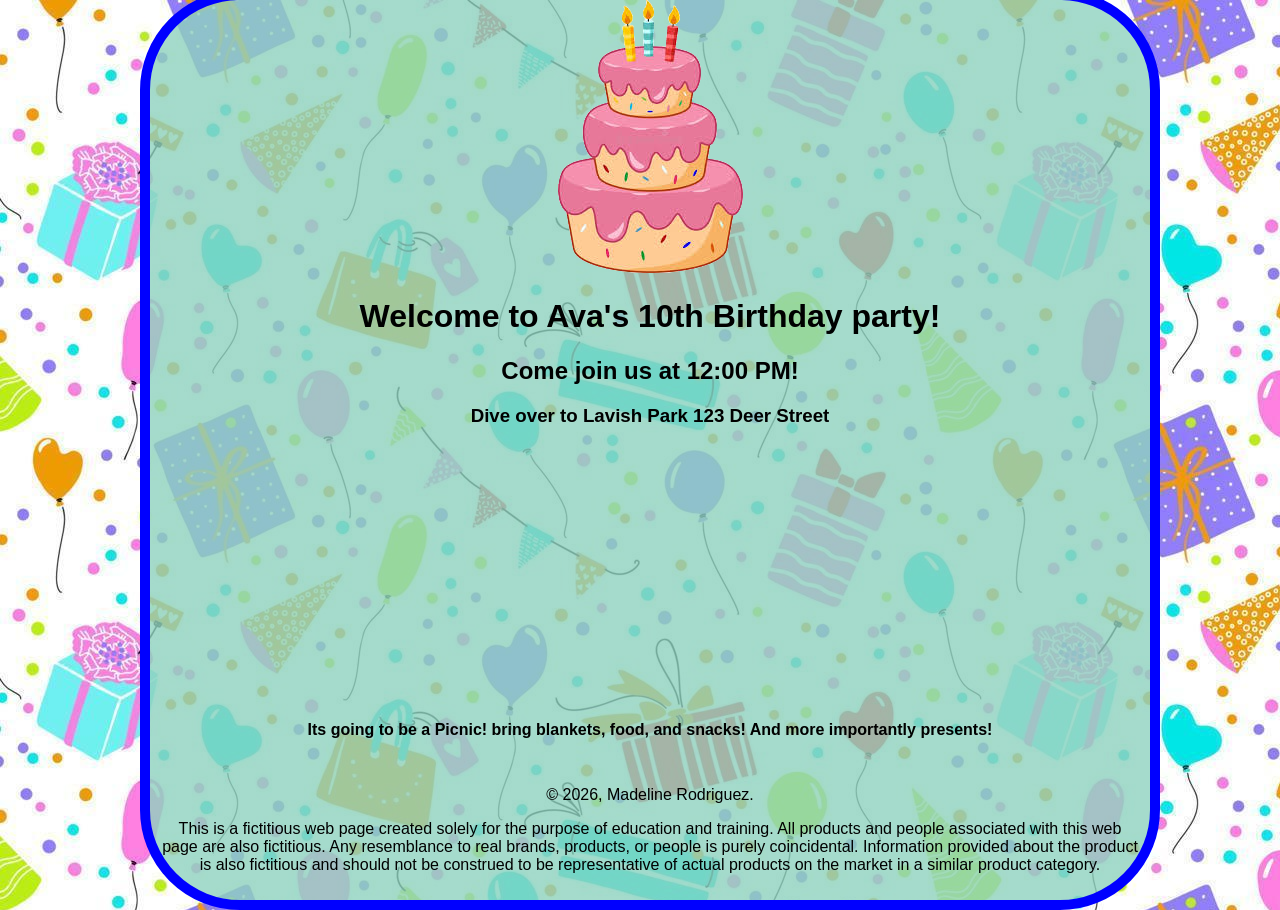
==== GRA1750p4MadelineRodriguez2026/index.html @ ab42de2c "Add files via upload" ====
<!doctype html>
<html>
<head>
<meta charset="utf-8">
<title>Your invited to Ava's party - Madeline Rodriguez, 2026</title>
</head>
	<style>
		body{
			margin:0;
			background-image: url("background.jpg");
			background-repeat: repeat;
			text-align: center
		}
wrapper{ 
	width:1000px;
	display:block;
	margin:auto;
	background-color:rgba(143,211,192,0.8);
	position:absolute;
	top:50%;
	left:50%;
	margin-left: -500px;
	transform: translatey(-50%);
	border-radius: 100px;
	font-family: "Gill Sans", "Gill Sans MT", "Myriad Pro", "DejaVu Sans Condensed", Helvetica, Arial, "sans-serif";
	border:10px solid blue;
		}
		footer{
			padding:10px;
		}
	
		
		
		</style>
<body>
	<wrapper>
		<img src="cake.png" />
		<h1> Welcome to Ava's 10th Birthday party!</h1>
		<h2>Come join us at 12:00 PM! </h2>
		<h3>Dive over to Lavish Park 123 Deer Street  </h3>
		<iframe src="https://www.google.com/maps/embed?pb=!1m18!1m12!1m3!1d3589.51232220955!2d-80.27681592513996!3d25.885523503478602!2m3!1f0!2f0!3f0!3m2!1i1024!2i768!4f13.1!3m3!1m2!1s0x88d9b0082c241f3b%3A0x5fd60d3c7189a581!2sAmelia%20Earhart%20Park!5e0!3m2!1sen!2sus!4v1772132734855!5m2!1sen!2sus" width="300" height="250" style="border:0;" allowfullscreen="" loading="lazy" referrerpolicy="no-referrer-when-downgrade"></iframe>
		<h4>Its going to be a Picnic! bring blankets, food, and snacks! And more importantly presents! </h4>
		
		
		
		
	<footer>
		<p>&copy; 2026, Madeline Rodriguez.</p>
<p>This is a fictitious web page created solely for the purpose of education and training. All products and people associated with this web page are also fictitious. Any resemblance to real brands, products, or people is purely coincidental. Information provided about the product is also fictitious and should not be construed to be representative of actual products on the market in a similar product category.</p>
		</footer>
	</wrapper>
</body>
</html>
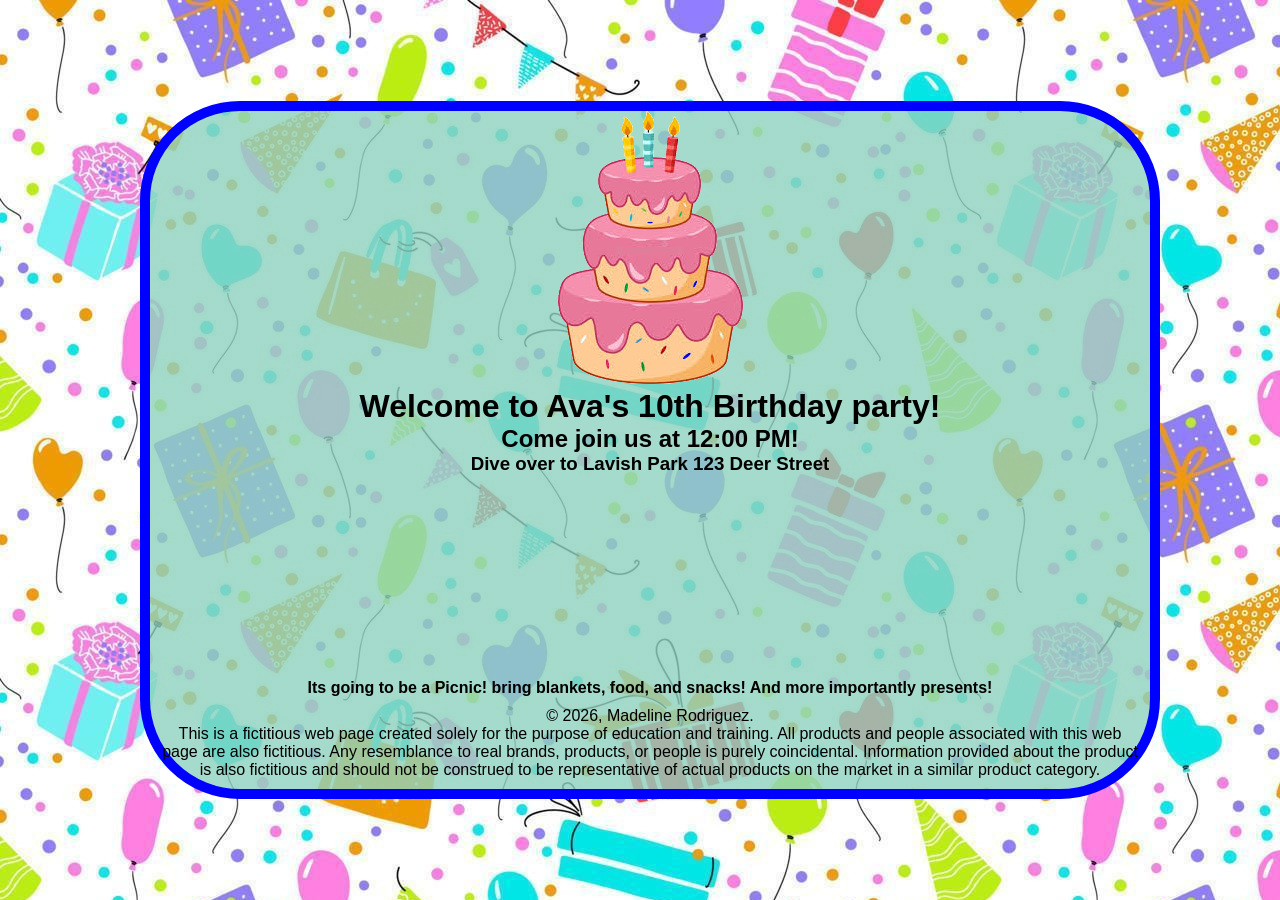
==== commit 3c5b8cb5: "Add files via upload" ====
--- a/GRA1750p4MadelineRodriguez2026/index.html
+++ b/GRA1750p4MadelineRodriguez2026/index.html
@@ -5,6 +5,9 @@
 <title>Your invited to Ava's party - Madeline Rodriguez, 2026</title>
 </head>
 	<style>
+		h1,h2,h3,h4,h5,h6,p{
+			margin:0;
+		}
 		body{
 			margin:0;
 			background-image: url("background.jpg");
@@ -38,7 +41,7 @@
 		<h1> Welcome to Ava's 10th Birthday party!</h1>
 		<h2>Come join us at 12:00 PM! </h2>
 		<h3>Dive over to Lavish Park 123 Deer Street  </h3>
-		<iframe src="https://www.google.com/maps/embed?pb=!1m18!1m12!1m3!1d3589.51232220955!2d-80.27681592513996!3d25.885523503478602!2m3!1f0!2f0!3f0!3m2!1i1024!2i768!4f13.1!3m3!1m2!1s0x88d9b0082c241f3b%3A0x5fd60d3c7189a581!2sAmelia%20Earhart%20Park!5e0!3m2!1sen!2sus!4v1772132734855!5m2!1sen!2sus" width="300" height="250" style="border:0;" allowfullscreen="" loading="lazy" referrerpolicy="no-referrer-when-downgrade"></iframe>
+		<iframe src="https://www.google.com/maps/embed?pb=!1m18!1m12!1m3!1d3589.51232220955!2d-80.27681592513996!3d25.885523503478602!2m3!1f0!2f0!3f0!3m2!1i1024!2i768!4f13.1!3m3!1m2!1s0x88d9b0082c241f3b%3A0x5fd60d3c7189a581!2sAmelia%20Earhart%20Park!5e0!3m2!1sen!2sus!4v1772132734855!5m2!1sen!2sus" width="300" height="200" style="border:0;" allowfullscreen="" loading="lazy" referrerpolicy="no-referrer-when-downgrade"></iframe>
 		<h4>Its going to be a Picnic! bring blankets, food, and snacks! And more importantly presents! </h4>
 		
 		
